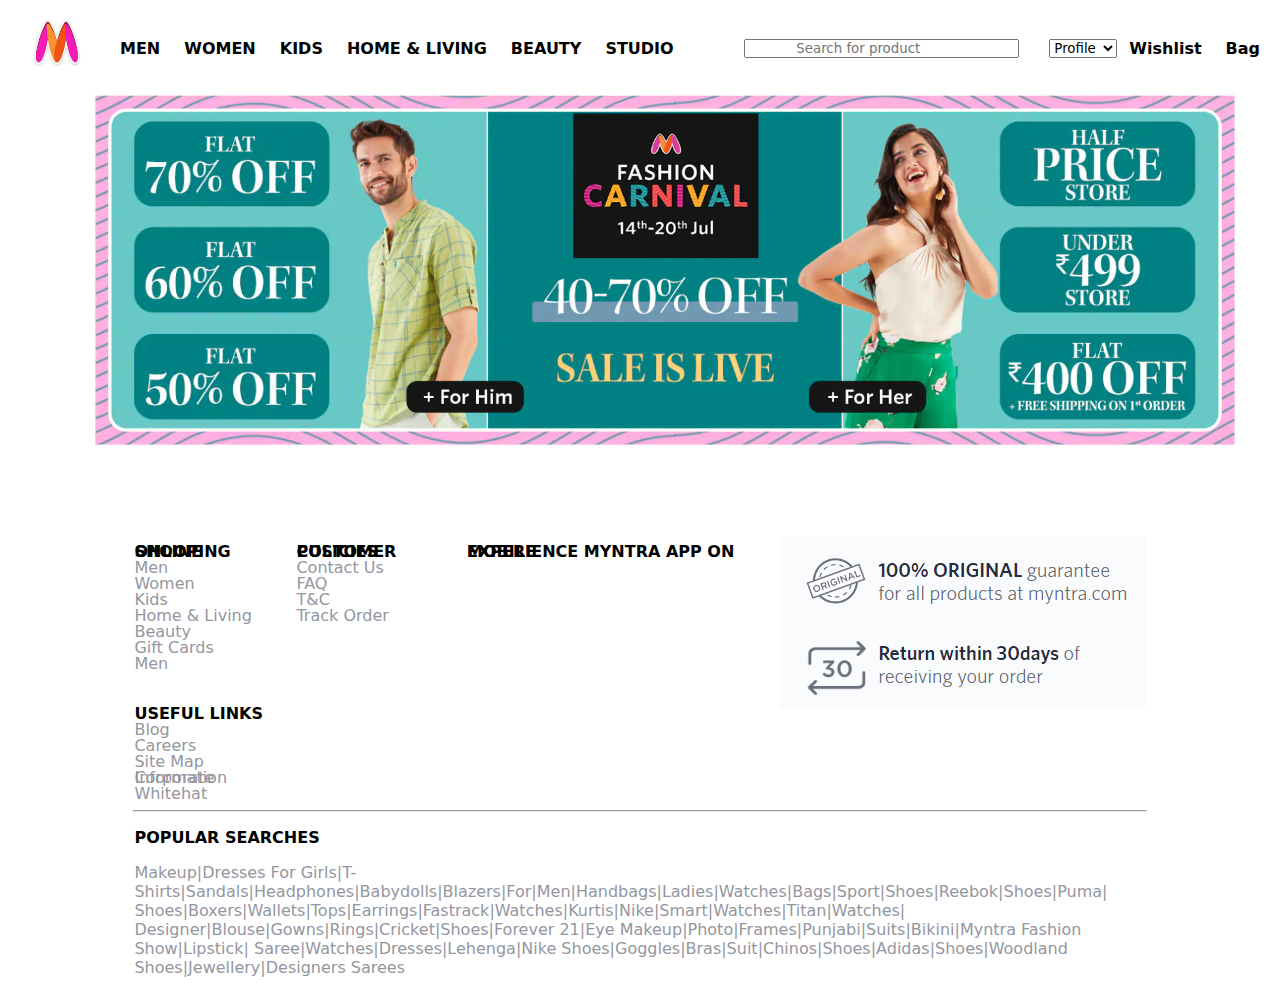
==== home.html @ fe8778dd "adding Day-2 work" ====
<!DOCTYPE html>
<html lang="en">
<head>
    <meta charset="UTF-8">
    <meta http-equiv="X-UA-Compatible" content="IE=edge">
    <meta name="viewport" content="width=device-width, initial-scale=1.0">
    <title>Document</title>
    <link rel="stylesheet" href="home.css">
    <link rel="stylesheet" href="nav.css">
</head>
<body>
    <header>
        <nav>
            <div id="left">
                <img src="[data-uri]" alt="">
                <div>MEN</div>
                <div>WOMEN</div>
                <div>KIDS</div>
                <div>HOME & LIVING</div>
                <div>BEAUTY</div>
                <div>STUDIO</div>
            </div>
            <div id="right">
                <input type="text" placeholder="Search for product">
                <select id="profile">
                    <option  value="Profile">Profile</option>
                    <option value="Signup">Signup</option>
                    <option value="Login">Login</option>
                </select>
                <div>Wishlist</div>
                <div>Bag</div>
            </div>
        </nav>
    </header>

    <section id="body">
        <img id="container" class="img" src="home.png" alt="home img">
        <img id="homeimg2"class="img" src="https://assets.myntassets.com/f_webp,w_980,c_limit,fl_progressive,dpr_2.0/assets/images/2022/7/20/9f1183fd-d166-47c4-b6f9-31527983f3121658298113270-mst-desk-B-1-At----599--2-At----999--1-.jpg" alt="">
        <img class="img" src="https://assets.myntassets.com/f_webp,w_980,c_limit,fl_progressive,dpr_2.0/assets/images/2022/7/13/9bf7f9f1-189e-4990-a830-e8eea8b855671657715178137-OMG--Offers-This-Way.jpg" alt="">
        <div class="div">
            <img src="https://assets.myntassets.com/f_webp,w_122,c_limit,fl_progressive,dpr_2.0/assets/images/2022/6/30/180757fc-64ff-41da-a68b-0faa87504b4f1656560959793-Best_of_Tops_-_50-80_off_from_Vero_Moda-_AND_-_More.jpg" alt="">
            <img src="https://assets.myntassets.com/f_webp,w_122,c_limit,fl_progressive,dpr_2.0/assets/images/2022/6/30/d80ded53-dd43-42c6-a91c-a4aae534b3b11656560960939-Trendy_Western_Wear_Collection_Starting_199_-_Only_on_Myntra.jpg" alt="">
            <img src="https://assets.myntassets.com/f_webp,w_122,c_limit,fl_progressive,dpr_2.0/assets/images/2022/6/30/0ebd2f1a-b3e0-4f54-918d-e2652c2fb4f41656560959869-Curated_Westernwear_selection_from_Defacto-_Missguided-_-_More.jpg" alt="">
            <img src="https://assets.myntassets.com/f_webp,w_122,c_limit,fl_progressive,dpr_2.0/assets/images/2022/6/30/966ee33e-ff14-4a29-b81e-4a71227ecdb61656560960077-H-M.jpg" alt="">
            <img src="https://assets.myntassets.com/f_webp,w_122,c_limit,fl_progressive,dpr_2.0/assets/images/2022/6/30/43348668-41f6-442e-baa6-628c2bd540161656560960911-Trend_setting_Casualwear.jpg" alt="">
            <img src="https://assets.myntassets.com/f_webp,w_122,c_limit,fl_progressive,dpr_2.0/assets/images/2022/7/13/b9348007-2d7d-4e0d-bc73-f07dc5f3d1b11657703704037-image_jpeg486975670.jpg" alt="">
            <img src="https://assets.myntassets.com/f_webp,w_122,c_limit,fl_progressive,dpr_2.0/assets/images/2022/6/30/45c20c9d-e6d0-40b0-bfb5-bd43baa1a4b11656560960538-Pantaloons-Max_.jpg" alt="">
            <img src="https://assets.myntassets.com/f_webp,w_122,c_limit,fl_progressive,dpr_2.0/assets/images/2022/7/10/7123c8b6-64a2-4e36-bb4a-c3cb4a039ec41657435355383-roadster.jpg" alt="">
        </div>
        <img class="img" src="https://assets.myntassets.com/f_webp,w_980,c_limit,fl_progressive,dpr_2.0/assets/images/2022/7/13/b234ac64-8cf4-4231-ad62-db1bf5b958ed1657715178112-Budget-Buys.jpg" alt="">
        <div class="div">
            <img src="https://assets.myntassets.com/f_webp,w_122,c_limit,fl_progressive,dpr_2.0/assets/images/2022/7/7/a09d4965-d538-4836-b019-bb33736f1c8b1657171585766-BudgetBuys_Sarees.jpg" alt="">
            <img src="https://assets.myntassets.com/f_webp,w_122,c_limit,fl_progressive,dpr_2.0/assets/images/2022/6/30/d80ded53-dd43-42c6-a91c-a4aae534b3b11656560960939-Trendy_Western_Wear_Collection_Starting_199_-_Only_on_Myntra.jpg" alt="">
            <img src="https://assets.myntassets.com/f_webp,w_122,c_limit,fl_progressive,dpr_2.0/assets/images/2022/7/7/51a298f5-78d5-4553-b7fc-a76439a9e0f41657171557443-BudgetBuys_T-Shirts.jpg" alt="">
            <img src="https://assets.myntassets.com/f_webp,w_122,c_limit,fl_progressive,dpr_2.0/assets/images/2022/7/7/f6505a84-c9ad-42e1-9c68-767085cc4fe81657171557392-BudgetBuys_-Loungewear.jpg" alt="">
            <img src="https://assets.myntassets.com/f_webp,w_122,c_limit,fl_progressive,dpr_2.0/assets/images/2022/6/30/43348668-41f6-442e-baa6-628c2bd540161656560960911-Trend_setting_Casualwear.jpg" alt="">
            <img src="https://assets.myntassets.com/f_webp,w_122,c_limit,fl_progressive,dpr_2.0/assets/images/2022/7/13/b9348007-2d7d-4e0d-bc73-f07dc5f3d1b11657703704037-image_jpeg486975670.jpg" alt="">
            <img src="https://assets.myntassets.com/f_webp,w_122,c_limit,fl_progressive,dpr_2.0/assets/images/2022/6/30/45c20c9d-e6d0-40b0-bfb5-bd43baa1a4b11656560960538-Pantaloons-Max_.jpg" alt="">
            <img src="https://assets.myntassets.com/f_webp,w_122,c_limit,fl_progressive,dpr_2.0/assets/images/2022/7/7/f1c874b4-b55f-4cb9-b1f6-e766d8ee2c9f1657171585729-BudgetBuys_Bras_Briefs.jpg" alt="">
        </div>
        <img class="img" src="https://assets.myntassets.com/f_webp,w_980,c_limit,fl_progressive,dpr_2.0/assets/images/2022/7/13/575196ba-5c16-485c-a04d-0295ca71c63c1657715178103-Brands-Everyone_s-Crushing-On-.jpg" alt="">
        <div class="middle">
            <img src="https://assets.myntassets.com/f_webp,w_140,c_limit,fl_progressive,dpr_2.0/assets/images/2022/7/5/9976aa54-cc16-45d0-a7b9-408d292116211657015332849-fire-boult.jpg" alt="">
            <img src="https://assets.myntassets.com/f_webp,w_140,c_limit,fl_progressive,dpr_2.0/assets/images/2022/7/12/6e52d41b-3889-4afb-8d35-6dd939d063f21657616626400-Tile.jpeg" alt="">
            <img src="https://assets.myntassets.com/f_webp,w_140,c_limit,fl_progressive,dpr_2.0/assets/images/2022/7/11/6b24b9e9-8e64-4481-8653-04d17060e7e21657527673741-3.jpeg" alt="">
            <img src="https://assets.myntassets.com/f_webp,w_140,c_limit,fl_progressive,dpr_2.0/assets/images/2022/7/12/37ce5ba3-cba3-4c4e-b7c6-d1456506721a1657611146561-Vishudh_HP-Top-Tile.jpg" alt="">
            <img src="https://assets.myntassets.com/f_webp,w_140,c_limit,fl_progressive,dpr_2.0/assets/images/2022/7/12/f79950d2-9d48-46fe-858a-36f2d84551b41657611146547-Libas_HP-Top-Tile.jpg" alt="">
            <img src="https://assets.myntassets.com/f_webp,w_140,c_limit,fl_progressive,dpr_2.0/assets/images/2022/7/11/756175fd-2561-49ce-8e36-ca62bfe2d2881657556366248-Nivea-Day-1-HP-Tile.jpg" alt="">
            <img src="https://assets.myntassets.com/f_webp,w_140,c_limit,fl_progressive,dpr_2.0/assets/images/2022/7/12/5d6f0824-3c6d-43ee-b480-03e5b7a351e61657604734083-image_jpeg370525122.jpg" alt="">
            <img src="https://assets.myntassets.com/f_webp,w_140,c_limit,fl_progressive,dpr_2.0/assets/images/2022/7/5/9976aa54-cc16-45d0-a7b9-408d292116211657015332849-fire-boult.jpg" alt="">
            <img src="https://assets.myntassets.com/f_webp,w_140,c_limit,fl_progressive,dpr_2.0/assets/images/2022/7/12/6e52d41b-3889-4afb-8d35-6dd939d063f21657616626400-Tile.jpeg" alt="">
            <img src="https://assets.myntassets.com/f_webp,w_140,c_limit,fl_progressive,dpr_2.0/assets/images/2022/7/11/6b24b9e9-8e64-4481-8653-04d17060e7e21657527673741-3.jpeg" alt="">
            <img src="https://assets.myntassets.com/f_webp,w_140,c_limit,fl_progressive,dpr_2.0/assets/images/2022/7/12/37ce5ba3-cba3-4c4e-b7c6-d1456506721a1657611146561-Vishudh_HP-Top-Tile.jpg" alt="">
            <img src="https://assets.myntassets.com/f_webp,w_140,c_limit,fl_progressive,dpr_2.0/assets/images/2022/7/12/f79950d2-9d48-46fe-858a-36f2d84551b41657611146547-Libas_HP-Top-Tile.jpg" alt="">
            <img src="https://assets.myntassets.com/f_webp,w_140,c_limit,fl_progressive,dpr_2.0/assets/images/2022/7/11/756175fd-2561-49ce-8e36-ca62bfe2d2881657556366248-Nivea-Day-1-HP-Tile.jpg" alt="">
            <img src="https://assets.myntassets.com/f_webp,w_140,c_limit,fl_progressive,dpr_2.0/assets/images/2022/7/12/5d6f0824-3c6d-43ee-b480-03e5b7a351e61657604734083-image_jpeg370525122.jpg" alt="">
        </div>
    </section>

    <footer> 
        <div id="footer">
            <div id="fdiv1">
                <div id="fdiv11">
                    <p> <b>ONLINE SHOOPING</b> </p>
                    <P>Men</P>
                    <P>Women</P>
                    <P>Kids</P>
                    <P>Home & Living</P>
                    <P>Beauty</P>
                    <P>Gift Cards</P>
                    <P>Men</P>
                </div>
                <div id="fdiv12">
                    <p> <b> USEFUL LINKS</b></p>
                    <P>Blog</P>
                    <P>Careers</P>
                    <P>Site Map</P>
                    <P>Corporate Information</P>
                    <P>Whitehat</P>
                </div>
            </div>
    
            <div id="fdiv2">
                <p><b>CUSTOMER POLICIES</b></p>
                <p>Contact Us</p>
                <p>FAQ</p>
                <p>T&C</p>
                <p>Track Order</p>
            </div>
    
            <div id="fdiv3">
                <p><b>EXPERIENCE MYNTRA APP ON MOBILE</b></p>
                <img src="https://constant.myntassets.com/web/assets/img/80cc455a-92d2-4b5c-a038-7da0d92af33f1539674178924-google_play.png" alt="">
                <img src="https://constant.myntassets.com/web/assets/img/bc5e11ad-0250-420a-ac71-115a57ca35d51539674178941-apple_store.png" alt="">
            </div>

            <div id="fdiv4">
                <img src="fimg.png" alt="">
            </div>
    
        </div>
        <hr>
        <div id="footer1">
            <p><b>POPULAR SEARCHES</b></p>
      
               <p> Makeup|Dresses For Girls|T-Shirts|Sandals|Headphones|Babydolls|Blazers|For|Men|Handbags|Ladies|Watches|Bags|Sport|Shoes|Reebok|Shoes|Puma|
               Shoes|Boxers|Wallets|Tops|Earrings|Fastrack|Watches|Kurtis|Nike|Smart|Watches|Titan|Watches|
               Designer|Blouse|Gowns|Rings|Cricket|Shoes|Forever 21|Eye Makeup|Photo|Frames|Punjabi|Suits|Bikini|Myntra Fashion Show|Lipstick|
               Saree|Watches|Dresses|Lehenga|Nike Shoes|Goggles|Bras|Suit|Chinos|Shoes|Adidas|Shoes|Woodland Shoes|Jewellery|Designers Sarees</p>
        </div>
        
     </footer> 
   
</body>
</html>
---- home.css ----
#container {
    width: 100%;
    display: flex;
    width: 90vw;
    display: block;
    margin: auto;
    margin-left: 80px;
    justify-content: center;
    align-items: center;
}
.img{
    width: 100%;
}
.div{
    width: 100%;
    display: flex;
    margin: auto;

}
.div>img{
    margin-left: 10px;
    width: 12%;
}
.middle{
    width: 100%;
    display: grid;
    grid-template-columns: repeat(7,1fr);
    grid-template-rows: repeat(2,auto);
   
}
.middle>img{
    width: 100%;
    gap: 20%;
}
---- nav.css ----
*{
    font-family: whiteny,system-ui, -apple-system, BlinkMacSystemFont, 'Segoe UI', Roboto, Oxygen, Ubuntu, Cantarell, 'Open Sans', 'Helvetica Neue', sans-serif;
   }
    header{
        width: 100%;
        margin: auto;
        position: sticky;
        top: 0;
        background-color: white;
    }
    nav{
        width: 100%;
        margin: auto;
        display: flex;
        justify-content: space-between;
        position: sticky;
        font-weight: bold;
       
    }
    #left img{
        width: 100px;
        height: 80px;
    }
    #left,#right{
        display: flex;
        align-items: center;
       
    }
    #left>div,#right>div{
        padding: 0 12px;
    } 
    #right>input{
        padding: 0 50px;
        margin-right: 30px;
    }
   
   
    #footer{
        width: 80%;
       display: flex;
       margin: auto;
       justify-content: space-between;
       margin-top: 30px;
       line-height: 0%;
       font-family: whiteny,system-ui, -apple-system, BlinkMacSystemFont, 'Segoe UI', Roboto, Oxygen, Ubuntu, Cantarell, 'Open Sans', 'Helvetica Neue', sans-serif;
    }
    #footer p+p,  #footer1 p+p{
        color: #94969F;
    }
    
   hr{
    width: 80%;
    margin: auto;
   }
    #fdiv3>img{
        width: 180px;
    }

    #fdiv12{
        margin-top: 50px;
    }
    #footer1{
        width: 80%;
         margin: auto;
    }
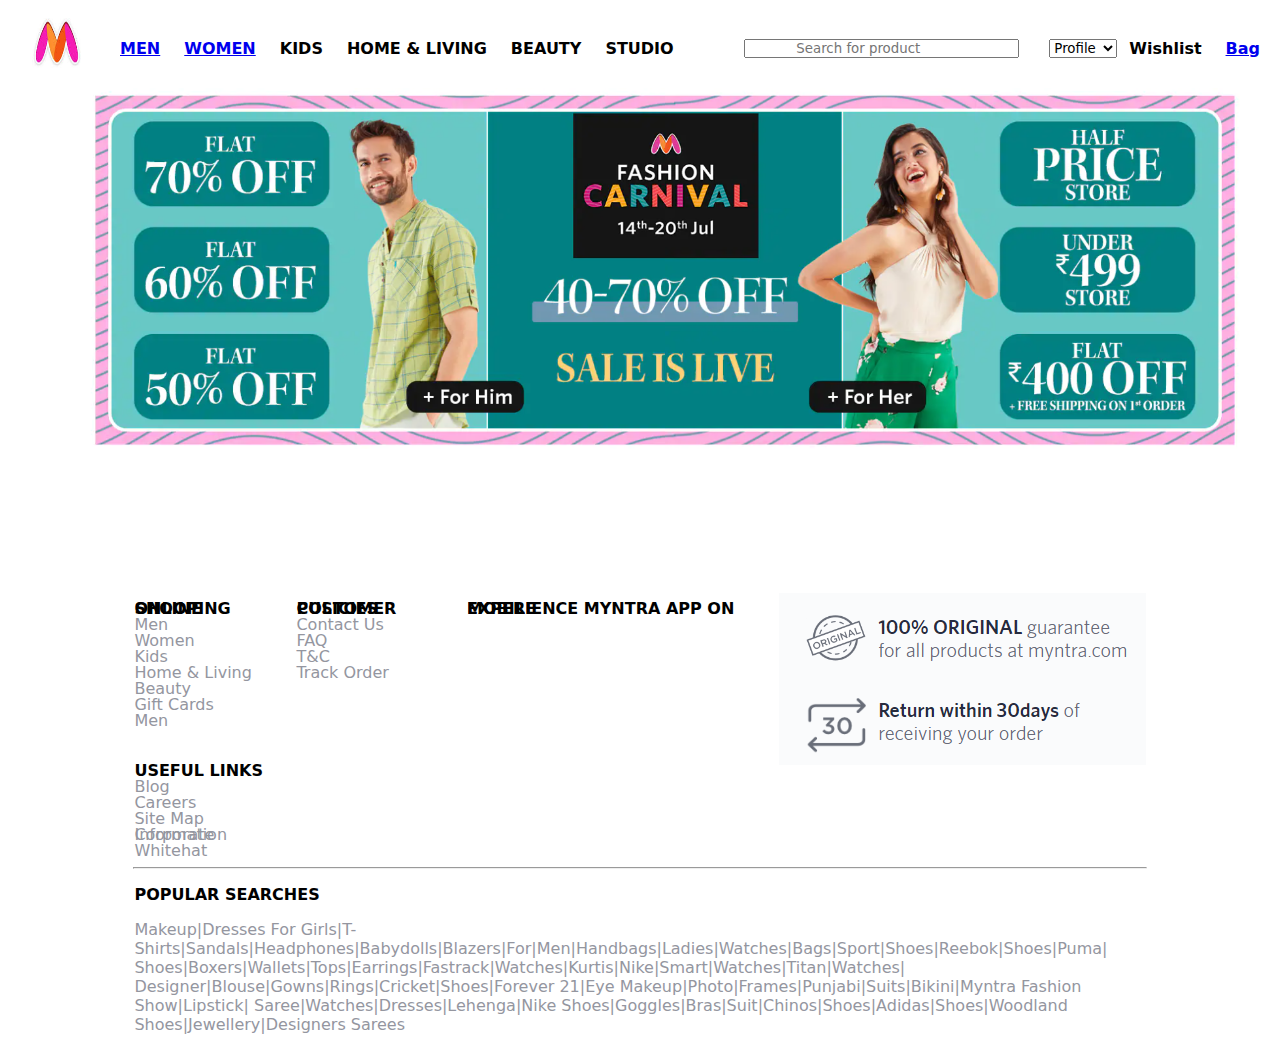
==== commit 66f520e7: "adding Day-5 work" ====
--- a/home.html
+++ b/home.html
@@ -4,7 +4,7 @@
     <meta charset="UTF-8">
     <meta http-equiv="X-UA-Compatible" content="IE=edge">
     <meta name="viewport" content="width=device-width, initial-scale=1.0">
-    <title>Document</title>
+    <title>Home Page</title>
     <link rel="stylesheet" href="home.css">
     <link rel="stylesheet" href="nav.css">
 </head>
@@ -13,8 +13,8 @@
         <nav>
             <div id="left">
                 <img src="[data-uri]" alt="">
-                <div>MEN</div>
-                <div>WOMEN</div>
+                <div> <a href="men.html"  target=”_blank” >MEN</a> </div>
+                <div>  <a href="women.html"  target=”_blank”>WOMEN</a> </div>
                 <div>KIDS</div>
                 <div>HOME & LIVING</div>
                 <div>BEAUTY</div>
@@ -22,14 +22,17 @@
             </div>
             <div id="right">
                 <input type="text" placeholder="Search for product">
-                <select id="profile">
-                    <option  value="Profile">Profile</option>
-                    <option value="Signup">Signup</option>
-                    <option value="Login">Login</option>
+                <select id="profile" onchange="location=this.value;">
+                    <option  value="home.html">Profile</option>
+                    <option value="signup.html" id="signup" >Signup</option>
+                    <option value="login.html" id="login">Login</option>
                 </select>
                 <div>Wishlist</div>
-                <div>Bag</div>
+                <div><a href="bag.html">Bag</a></div>
             </div>
+            <!-- <div>
+                <a href=""></a>
+            </div> -->
         </nav>
     </header>
 
@@ -37,6 +40,48 @@
         <img id="container" class="img" src="home.png" alt="home img">
         <img id="homeimg2"class="img" src="https://assets.myntassets.com/f_webp,w_980,c_limit,fl_progressive,dpr_2.0/assets/images/2022/7/20/9f1183fd-d166-47c4-b6f9-31527983f3121658298113270-mst-desk-B-1-At----599--2-At----999--1-.jpg" alt="">
         <img class="img" src="https://assets.myntassets.com/f_webp,w_980,c_limit,fl_progressive,dpr_2.0/assets/images/2022/7/13/9bf7f9f1-189e-4990-a830-e8eea8b855671657715178137-OMG--Offers-This-Way.jpg" alt="">
+        <div class="div">
+            <img src="https://assets.myntassets.com/f_webp,w_122,c_limit,fl_progressive,dpr_2.0/assets/images/2022/6/30/180757fc-64ff-41da-a68b-0faa87504b4f1656560959793-Best_of_Tops_-_50-80_off_from_Vero_Moda-_AND_-_More.jpg" alt="">
+            <img src="https://assets.myntassets.com/f_webp,w_122,c_limit,fl_progressive,dpr_2.0/assets/images/2022/6/30/d80ded53-dd43-42c6-a91c-a4aae534b3b11656560960939-Trendy_Western_Wear_Collection_Starting_199_-_Only_on_Myntra.jpg" alt="">
+            <img src="https://assets.myntassets.com/f_webp,w_122,c_limit,fl_progressive,dpr_2.0/assets/images/2022/6/30/0ebd2f1a-b3e0-4f54-918d-e2652c2fb4f41656560959869-Curated_Westernwear_selection_from_Defacto-_Missguided-_-_More.jpg" alt="">
+            <img src="https://assets.myntassets.com/f_webp,w_122,c_limit,fl_progressive,dpr_2.0/assets/images/2022/6/30/966ee33e-ff14-4a29-b81e-4a71227ecdb61656560960077-H-M.jpg" alt="">
+            <img src="https://assets.myntassets.com/f_webp,w_122,c_limit,fl_progressive,dpr_2.0/assets/images/2022/6/30/43348668-41f6-442e-baa6-628c2bd540161656560960911-Trend_setting_Casualwear.jpg" alt="">
+            <img src="https://assets.myntassets.com/f_webp,w_122,c_limit,fl_progressive,dpr_2.0/assets/images/2022/7/13/b9348007-2d7d-4e0d-bc73-f07dc5f3d1b11657703704037-image_jpeg486975670.jpg" alt="">
+            <img src="https://assets.myntassets.com/f_webp,w_122,c_limit,fl_progressive,dpr_2.0/assets/images/2022/6/30/45c20c9d-e6d0-40b0-bfb5-bd43baa1a4b11656560960538-Pantaloons-Max_.jpg" alt="">
+            <img src="https://assets.myntassets.com/f_webp,w_122,c_limit,fl_progressive,dpr_2.0/assets/images/2022/7/10/7123c8b6-64a2-4e36-bb4a-c3cb4a039ec41657435355383-roadster.jpg" alt="">
+        </div>
+        <img class="img" src="https://assets.myntassets.com/f_webp,w_980,c_limit,fl_progressive,dpr_2.0/assets/images/2022/7/13/b234ac64-8cf4-4231-ad62-db1bf5b958ed1657715178112-Budget-Buys.jpg" alt="">
+        <div class="div">
+            <img src="https://assets.myntassets.com/f_webp,w_122,c_limit,fl_progressive,dpr_2.0/assets/images/2022/7/7/a09d4965-d538-4836-b019-bb33736f1c8b1657171585766-BudgetBuys_Sarees.jpg" alt="">
+            <img src="https://assets.myntassets.com/f_webp,w_122,c_limit,fl_progressive,dpr_2.0/assets/images/2022/6/30/d80ded53-dd43-42c6-a91c-a4aae534b3b11656560960939-Trendy_Western_Wear_Collection_Starting_199_-_Only_on_Myntra.jpg" alt="">
+            <img src="https://assets.myntassets.com/f_webp,w_122,c_limit,fl_progressive,dpr_2.0/assets/images/2022/7/7/51a298f5-78d5-4553-b7fc-a76439a9e0f41657171557443-BudgetBuys_T-Shirts.jpg" alt="">
+            <img src="https://assets.myntassets.com/f_webp,w_122,c_limit,fl_progressive,dpr_2.0/assets/images/2022/7/7/f6505a84-c9ad-42e1-9c68-767085cc4fe81657171557392-BudgetBuys_-Loungewear.jpg" alt="">
+            <img src="https://assets.myntassets.com/f_webp,w_122,c_limit,fl_progressive,dpr_2.0/assets/images/2022/6/30/43348668-41f6-442e-baa6-628c2bd540161656560960911-Trend_setting_Casualwear.jpg" alt="">
+            <img src="https://assets.myntassets.com/f_webp,w_122,c_limit,fl_progressive,dpr_2.0/assets/images/2022/7/13/b9348007-2d7d-4e0d-bc73-f07dc5f3d1b11657703704037-image_jpeg486975670.jpg" alt="">
+            <img src="https://assets.myntassets.com/f_webp,w_122,c_limit,fl_progressive,dpr_2.0/assets/images/2022/6/30/45c20c9d-e6d0-40b0-bfb5-bd43baa1a4b11656560960538-Pantaloons-Max_.jpg" alt="">
+            <img src="https://assets.myntassets.com/f_webp,w_122,c_limit,fl_progressive,dpr_2.0/assets/images/2022/7/7/f1c874b4-b55f-4cb9-b1f6-e766d8ee2c9f1657171585729-BudgetBuys_Bras_Briefs.jpg" alt="">
+        </div>
+        <img class="img" src="https://assets.myntassets.com/f_webp,w_980,c_limit,fl_progressive,dpr_2.0/assets/images/2022/7/13/575196ba-5c16-485c-a04d-0295ca71c63c1657715178103-Brands-Everyone_s-Crushing-On-.jpg" alt="">
+        <div class="middle">
+            <img src="https://assets.myntassets.com/f_webp,w_140,c_limit,fl_progressive,dpr_2.0/assets/images/2022/7/5/9976aa54-cc16-45d0-a7b9-408d292116211657015332849-fire-boult.jpg" alt="">
+            <img src="https://assets.myntassets.com/f_webp,w_140,c_limit,fl_progressive,dpr_2.0/assets/images/2022/7/12/6e52d41b-3889-4afb-8d35-6dd939d063f21657616626400-Tile.jpeg" alt="">
+            <img src="https://assets.myntassets.com/f_webp,w_140,c_limit,fl_progressive,dpr_2.0/assets/images/2022/7/11/6b24b9e9-8e64-4481-8653-04d17060e7e21657527673741-3.jpeg" alt="">
+            <img src="https://assets.myntassets.com/f_webp,w_140,c_limit,fl_progressive,dpr_2.0/assets/images/2022/7/12/37ce5ba3-cba3-4c4e-b7c6-d1456506721a1657611146561-Vishudh_HP-Top-Tile.jpg" alt="">
+            <img src="https://assets.myntassets.com/f_webp,w_140,c_limit,fl_progressive,dpr_2.0/assets/images/2022/7/12/f79950d2-9d48-46fe-858a-36f2d84551b41657611146547-Libas_HP-Top-Tile.jpg" alt="">
+            <img src="https://assets.myntassets.com/f_webp,w_140,c_limit,fl_progressive,dpr_2.0/assets/images/2022/7/11/756175fd-2561-49ce-8e36-ca62bfe2d2881657556366248-Nivea-Day-1-HP-Tile.jpg" alt="">
+            <img src="https://assets.myntassets.com/f_webp,w_140,c_limit,fl_progressive,dpr_2.0/assets/images/2022/7/12/5d6f0824-3c6d-43ee-b480-03e5b7a351e61657604734083-image_jpeg370525122.jpg" alt="">
+            <img src="https://assets.myntassets.com/f_webp,w_140,c_limit,fl_progressive,dpr_2.0/assets/images/2022/7/5/9976aa54-cc16-45d0-a7b9-408d292116211657015332849-fire-boult.jpg" alt="">
+            <img src="https://assets.myntassets.com/f_webp,w_140,c_limit,fl_progressive,dpr_2.0/assets/images/2022/7/12/6e52d41b-3889-4afb-8d35-6dd939d063f21657616626400-Tile.jpeg" alt="">
+            <img src="https://assets.myntassets.com/f_webp,w_140,c_limit,fl_progressive,dpr_2.0/assets/images/2022/7/11/6b24b9e9-8e64-4481-8653-04d17060e7e21657527673741-3.jpeg" alt="">
+            <img src="https://assets.myntassets.com/f_webp,w_140,c_limit,fl_progressive,dpr_2.0/assets/images/2022/7/12/37ce5ba3-cba3-4c4e-b7c6-d1456506721a1657611146561-Vishudh_HP-Top-Tile.jpg" alt="">
+            <img src="https://assets.myntassets.com/f_webp,w_140,c_limit,fl_progressive,dpr_2.0/assets/images/2022/7/12/f79950d2-9d48-46fe-858a-36f2d84551b41657611146547-Libas_HP-Top-Tile.jpg" alt="">
+            <img src="https://assets.myntassets.com/f_webp,w_140,c_limit,fl_progressive,dpr_2.0/assets/images/2022/7/11/756175fd-2561-49ce-8e36-ca62bfe2d2881657556366248-Nivea-Day-1-HP-Tile.jpg" alt="">
+            <img src="https://assets.myntassets.com/f_webp,w_140,c_limit,fl_progressive,dpr_2.0/assets/images/2022/7/12/5d6f0824-3c6d-43ee-b480-03e5b7a351e61657604734083-image_jpeg370525122.jpg" alt="">
+        </div>
+    </section>
+    <section id="body">
+        
+        <img class="img" src="https://assets.myntassets.com/f_webp,w_980,c_limit,fl_progressive,dpr_2.0/assets/images/2022/7/13/b234ac64-8cf4-4231-ad62-db1bf5b958ed1657715178112-Budget-Buys.jpg" alt="">
         <div class="div">
             <img src="https://assets.myntassets.com/f_webp,w_122,c_limit,fl_progressive,dpr_2.0/assets/images/2022/6/30/180757fc-64ff-41da-a68b-0faa87504b4f1656560959793-Best_of_Tops_-_50-80_off_from_Vero_Moda-_AND_-_More.jpg" alt="">
             <img src="https://assets.myntassets.com/f_webp,w_122,c_limit,fl_progressive,dpr_2.0/assets/images/2022/6/30/d80ded53-dd43-42c6-a91c-a4aae534b3b11656560960939-Trendy_Western_Wear_Collection_Starting_199_-_Only_on_Myntra.jpg" alt="">
@@ -132,4 +177,4 @@
      </footer> 
    
 </body>
-</html>+</html>
